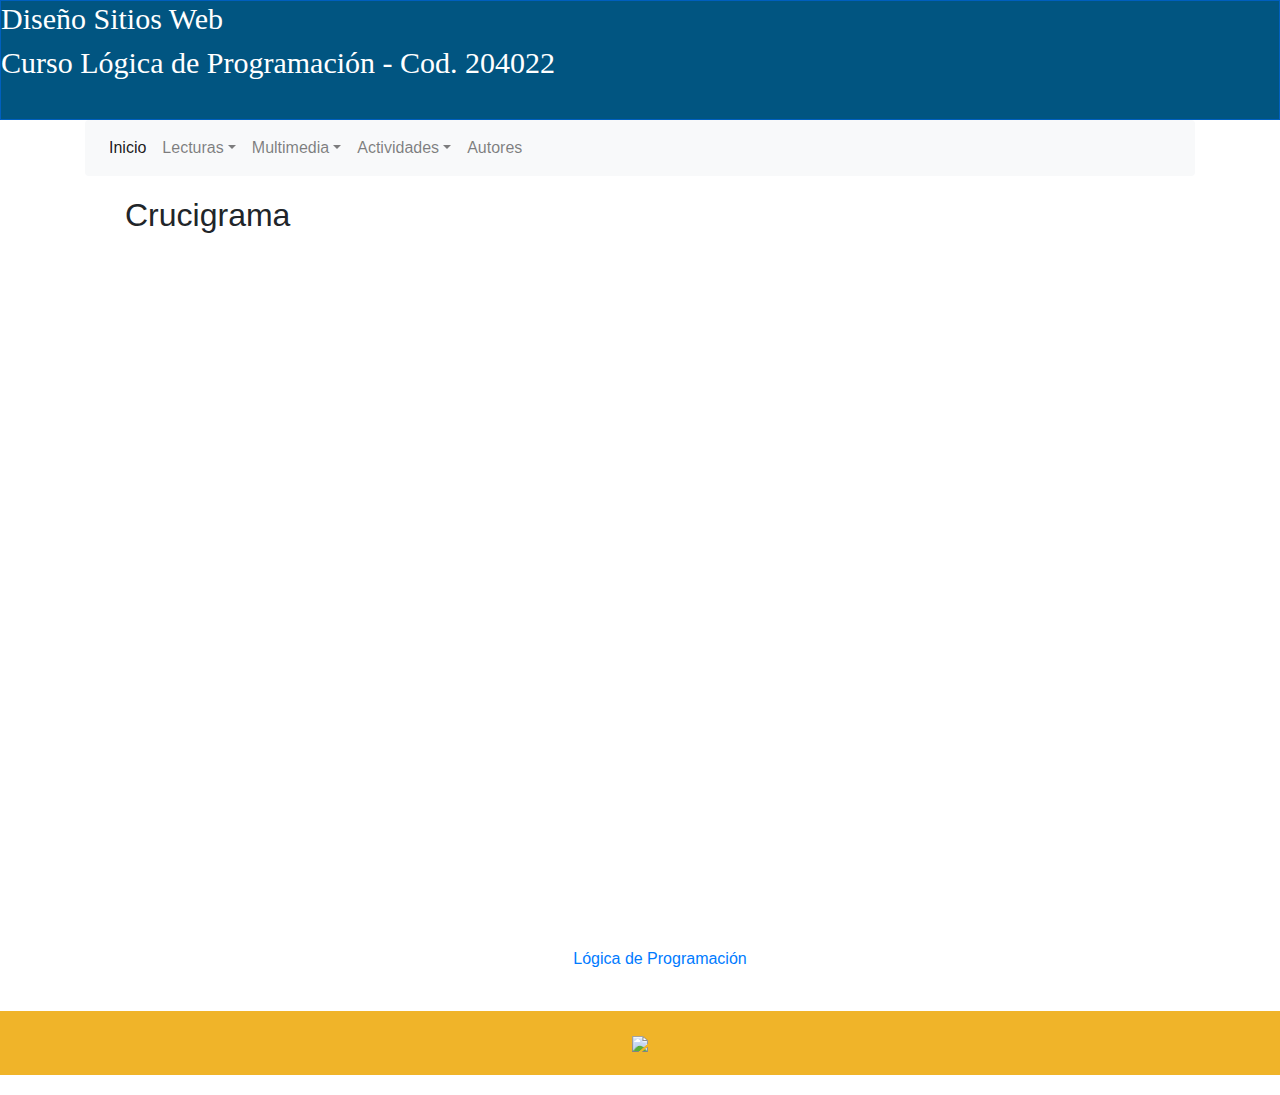
==== actividad1.html @ 88a59a6b "Videos_Actividades" ====
<!DOCTYPE html>
<html lang="es">

<head>

	<meta charset="utf-8">
	<meta name="viewport" content="width=device-width, initial-scale=1.0">
    <meta http-equiv="content-type" content="text/html;  charset=utf-8">
	<title>Lógica de Programación</title>
	<link rel="stylesheet" href="css/normalize.css">
	<link rel="shortcut icon" href="favicon.ico" type="image/x-icon" />
        <link rel="stylesheet" type="text/css" href="css/content.css" />
        <link rel="stylesheet" type="text/css" href="css/bootstrap.min.css" />
        <link rel="stylesheet" type="text/css" href="css/navbar.css" />
        <link rel="stylesheet" type="text/css" href="css/normalize.css" />
</head>

<body>

	<div id="content">
    <div id="header">
    	<h1>Diseño Sitios Web</h1>
		<h1>Curso Lógica de Programación - Cod. 204022 </h1>
    <div id="headerContent"></div>
    </div>
	
    <div class="container" style="margin-bottom: 50px !important;">
        <nav class="navbar navbar-expand-lg navbar-light bg-light rounded">
    <div class="collapse navbar-collapse" id="navbarsExample09">
    <ul class="navbar-nav mr-auto">
    <li class="nav-item active">
    	<a class="nav-link" href="index.html">Inicio<span class="sr-only"></span></a>
    </li>
    <li class="nav-item dropdown">
    	<a class="nav-link dropdown-toggle" href="https://example.com" id="dropdown09" data-toggle="dropdown" aria-haspopup="true" aria-expanded="false">Lecturas</a>
    <div class="dropdown-menu" aria-labelledby="dropdown09">
        <a class="dropdown-item" href="lectura1.html">Métodos de Ordenación Utilizando POO</a>
        <a class="dropdown-item" href="lectura2.html">Método de Ordenamiento Burbuja</a>
        <a class="dropdown-item" href="lectura3.html">Método de Ordenamiento Selección</a>
        <a class="dropdown-item" href="lectura4.html">Método de Ordenamiento Inserción</a>
        <a class="dropdown-item" href="lectura5.html">Diagrama de Colaboración</a>
    </div>
    </li>
    <li class="nav-item dropdown">
        <a class="nav-link dropdown-toggle" href="https://example.com" id="dropdown09" data-toggle="dropdown" aria-haspopup="true" aria-expanded="false">Multimedia</a>
    <div class="dropdown-menu" aria-labelledby="dropdown09">
        <a class="dropdown-item" href="video1.html">Video 1</a>
        <a class="dropdown-item" href="video2.html">Video 2</a>
    </div>
    </li>
    <li class="nav-item dropdown">
        <a class="nav-link dropdown-toggle" href="https://example.com" id="dropdown09" data-toggle="dropdown" aria-haspopup="true" aria-expanded="false">Actividades</a>
    <div class="dropdown-menu" aria-labelledby="dropdown09">
    <a class="dropdown-item" href="actividad1.html">Sopa de Letras</a>
    <a class="dropdown-item" href="actividad2.html">Crucigrama</a>
    <a class="dropdown-item" href="actividad3.html">Completar</a>
    </div>
    </li>
    <li class="nav-item">
        <a class="nav-link" href="Autores.html">Autores</a>
    </li>
    <ul>
    </div>
    	</nav>
    
<main role="main">

    <div class="mx-auto">
 <ul>

</p>
<h2>Crucigrama</h2>
</p>
<center>	
<iframe src='https://es.educaplay.com/es/recursoseducativos/4089334/html5/logica_de_programacion.htm' width='795' height='690' frameborder='0'></iframe><a href='https://es.educaplay.com/es/recursoseducativos/4089334/logica_de_programacion.htm'><br>Lógica de Programación</a></center>
    
    </p>


<div class="bs-glyphicons">
<ul class="bs-glyphicons-list">
                            
				</ul>
			</div>
		</div>
	</main>
</div>

</p>

<footer style="background-color: #FOB429; padding: 20px !important;">
        <img src="img/banerpie.jpg" class="col col-lg-12" style="max-height: 60px; max-width: 70%;">
</footer>

</body>

<script src="js/jquery.js"></script>
<script src="js/bootstrap.js"></script>
<script src="js/popper.js"></script>

</html>
---- css/content.css ----
#header {
    /*height: auto!important;
    /*headerHeight*/
    height: 120px;
    /*headerBGColor*/
    background-color: #015581;
    /*headerBGURL*/
    background-image: url(../img/baner2.jpg);
    /*headerBGRepeat*/
    background-repeat: no-repeat;
    /*headerBGPosition*/
    background-position: fixed;
    border: 1px solid/*headerBorderColor*/
    #005fbf;
}

#header h1 {
    font-family:Angsana New Bold;
	font-size:30px;
	color:#ffffff!important;
}

#headerContent {
    /*headerTitleTopMargin*/
    padding-top: 200px;
    /*headerTitleColor*/
    color: #ff7f00;
    /*headerTitleTextShadowColor*/
	text-shadow: 1px 1px 1px #191919;
    /*headerTitleAlign*/
    text-align: right;
}

/*Estilos pie de pagina*/
footer{

        position: relative;
        margin-top: -10px;
        width: 100%;
        padding: 50px;
        clear: both;
        background: rgb(240, 180, 41);
        text-align: center;
        color: #fff;

}

aside{
    float: left;
    padding: 50px;
    width: 10%;
    height: 2%;

}
---- css/navbar.css ----
body {
    padding-bottom: 20px;
}

.navbar {
    margin-bottom: 20px;
}
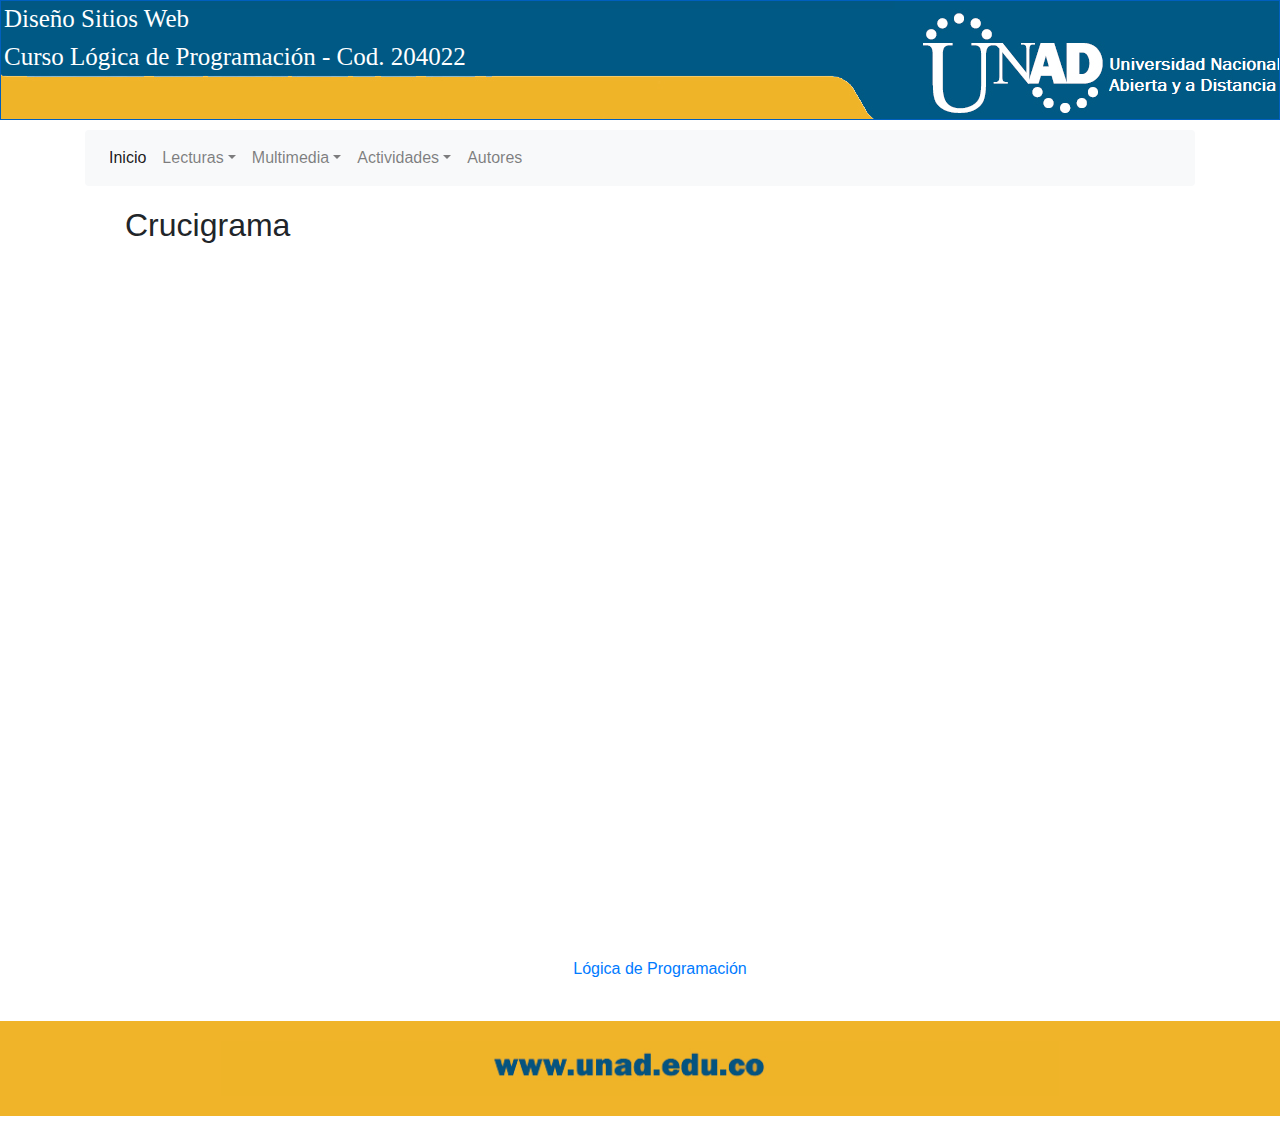
==== commit 432c9f12: "Modificacion" ====
--- a/actividad1.html
+++ b/actividad1.html
@@ -34,11 +34,11 @@
     <li class="nav-item dropdown">
     	<a class="nav-link dropdown-toggle" href="https://example.com" id="dropdown09" data-toggle="dropdown" aria-haspopup="true" aria-expanded="false">Lecturas</a>
     <div class="dropdown-menu" aria-labelledby="dropdown09">
-        <a class="dropdown-item" href="lectura1.html">Métodos de Ordenación Utilizando POO</a>
-        <a class="dropdown-item" href="lectura2.html">Método de Ordenamiento Burbuja</a>
-        <a class="dropdown-item" href="lectura3.html">Método de Ordenamiento Selección</a>
-        <a class="dropdown-item" href="lectura4.html">Método de Ordenamiento Inserción</a>
-        <a class="dropdown-item" href="lectura5.html">Diagrama de Colaboración</a>
+        <a class="dropdown-item" href="lectura.html">Métodos de Ordenación Utilizando POO</a>
+        <a class="dropdown-item" href="lectura1.html">Método de Ordenamiento Burbuja</a>
+        <a class="dropdown-item" href="lectura2.html">Método de Ordenamiento Selección</a>
+        <a class="dropdown-item" href="lectura3.html">Método de Ordenamiento Inserción</a>
+        <a class="dropdown-item" href="lectura4.html">Método de Ordenamiento Búsqueda</a>
     </div>
     </li>
     <li class="nav-item dropdown">
@@ -89,13 +89,13 @@
 </p>
 
 <footer style="background-color: #FOB429; padding: 20px !important;">
-        <img src="img/banerpie.jpg" class="col col-lg-12" style="max-height: 60px; max-width: 70%;">
+        <img src="img/bannerpie.jpg" class="col col-lg-12" style="max-height: 60px; max-width: 70%;">
 </footer>
 
 </body>
 
 <script src="js/jquery.js"></script>
-<script src="js/bootstrap.js"></script>
+<script src="js/bootstrap.min.js"></script>
 <script src="js/popper.js"></script>
 
 </html>--- a/css/content.css
+++ b/css/content.css
@@ -1,23 +1,32 @@
+#{
+	padding:0;
+	margin:0;
+}
+@font-face {
+	font-family: "Angsana New", Angsana New Bold, Franklin Gothic Heavy, Franklin Gothic Book;
+}
 #header {
-    /*height: auto!important;
+	/*height: auto!important;
     /*headerHeight*/
     height: 120px;
     /*headerBGColor*/
     background-color: #015581;
     /*headerBGURL*/
-    background-image: url(../img/baner2.jpg);
-    /*headerBGRepeat*/
+    background-image: url(../img/banner2.jpg);
+	/*headerBGRepeat*/
     background-repeat: no-repeat;
     /*headerBGPosition*/
     background-position: fixed;
     border: 1px solid/*headerBorderColor*/
     #005fbf;
+	padding: 3px;
 }
 
 #header h1 {
-    font-family:Angsana New Bold;
-	font-size:30px;
+    font-family: "Franklin Gothic Book";
+	font-size:25px;
 	color:#ffffff!important;
+	border: 1px
 }
 
 #headerContent {
@@ -31,8 +40,12 @@
     text-align: right;
 }
 
+#body {
+	margin: 40px;
+}
+
 /*Estilos pie de pagina*/
-footer{
+header, footer{
 
         position: relative;
         margin-top: -10px;
@@ -42,7 +55,17 @@
         background: rgb(240, 180, 41);
         text-align: center;
         color: #fff;
+}
 
+nav {
+	position: relative;
+        margin-top: 10px;
+        width: 100%;
+        padding: 50px;
+        clear: both;
+        background: rgb(240, 180, 41);
+        text-align: center;
+        color: #fff;
 }
 
 aside{
